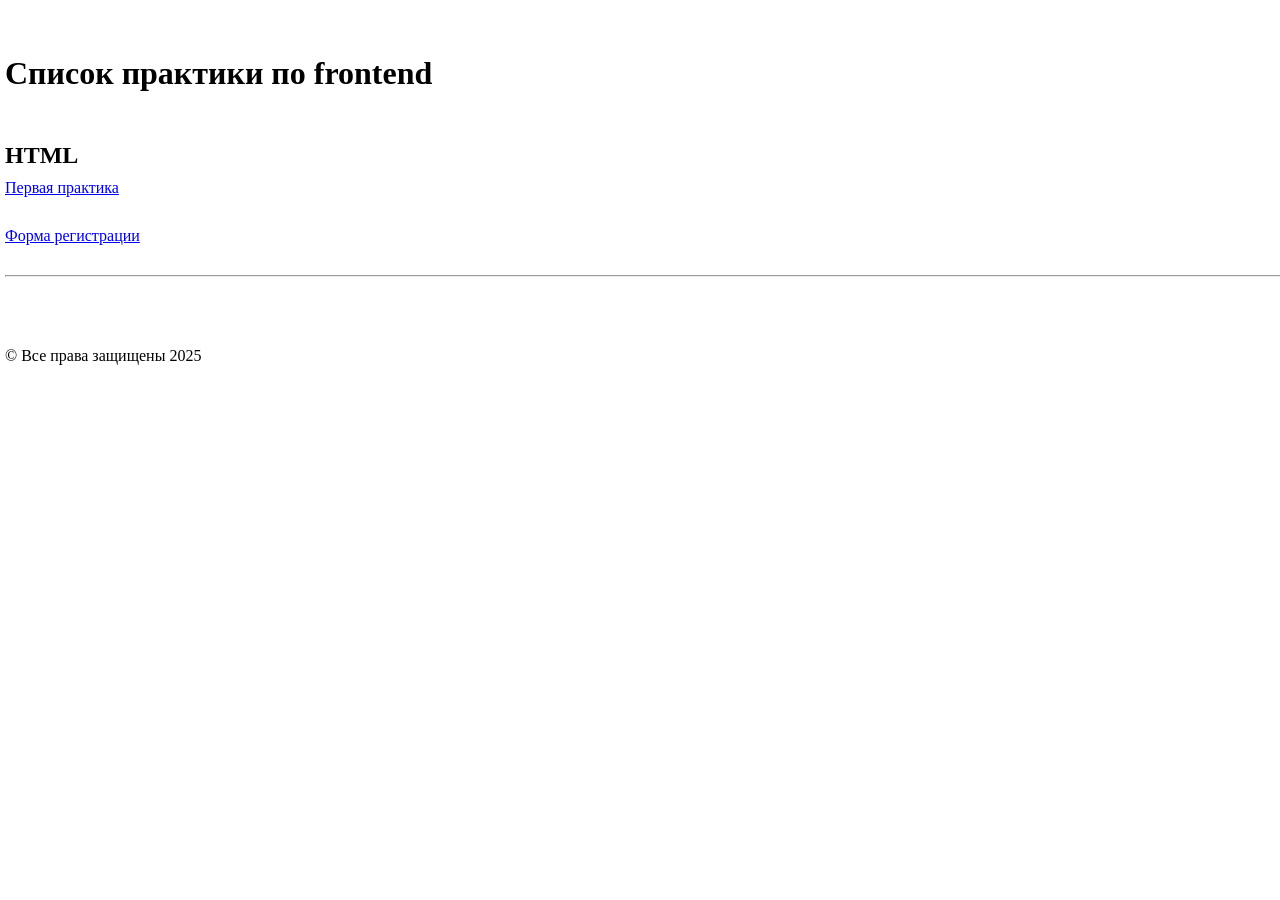
==== index.html @ 7e640acb "версия проекта, задачи выполнены" ====
<!DOCTYPE html>
<html lang="en">

    <head>
        <meta charset="UTF-8">
        <meta name="viewport" content="width=device-width, initial-scale=1.0">
        <link rel="stylesheet" href="/css/style.css">
        <title>Document</title>
    </head>

    <body>
        <header class="header header--index">
            <div class="container">
                <h1>Список практики по frontend</h1>
            </div>
        </header>

        <main class="main">
            <div class="container">
                <h2>HTML</h2>
                <section class="practice">
                    <a href="practice.html">Первая практика</a>
                </section>
                <section class="registration">
                    <a href="registration.html">Форма регистрации</a>
                </section>
                <hr>
            </div>
        </main>

        <footer class="footer">
            <div class="container">
                <p>&#169; Все права защищены 2025</p>
            </div>
        </footer>
    </body>

</html>
---- css/style.css ----
* {
  padding: 0px;
  margin: 0px;
}

body {
  padding: 5px;
}

.container {
  width: 1400px;
  margin: auto;
}

.header, .footer {
  padding-top: 50px;
  padding-bottom: 50px;
}

section {
  margin-bottom: 30px;
}

h2 {
  margin-bottom: 10px;
}

h3 {
  margin-bottom: 5px;
}

ul li + li {
  padding-top: 10px;
}

.form__title {
  text-align: center;
}

label {
  display: block;
  margin-bottom: 20px;
}

.btn {
  padding: 10px;
}

.check {
  display: flex;
  align-items: center;
  gap: 10px;
}

input {
  height: 30px;
}

hr {
  margin-bottom: 20px;
}

.forms {
  width: 400px;
  display: flex;
  flex-direction: column;
  gap: 10px;
}
.forms__fieldset {
  padding: 15px;
}
.forms__fieldset input,
.forms__fieldset textarea {
  width: 100%;
}
.forms__fieldset label {
  margin-bottom: 0;
}

th {
  width: 130px;
}

td {
  padding: 5px;
}

.opisanie {
  width: 250px;
}/*# sourceMappingURL=style.css.map */
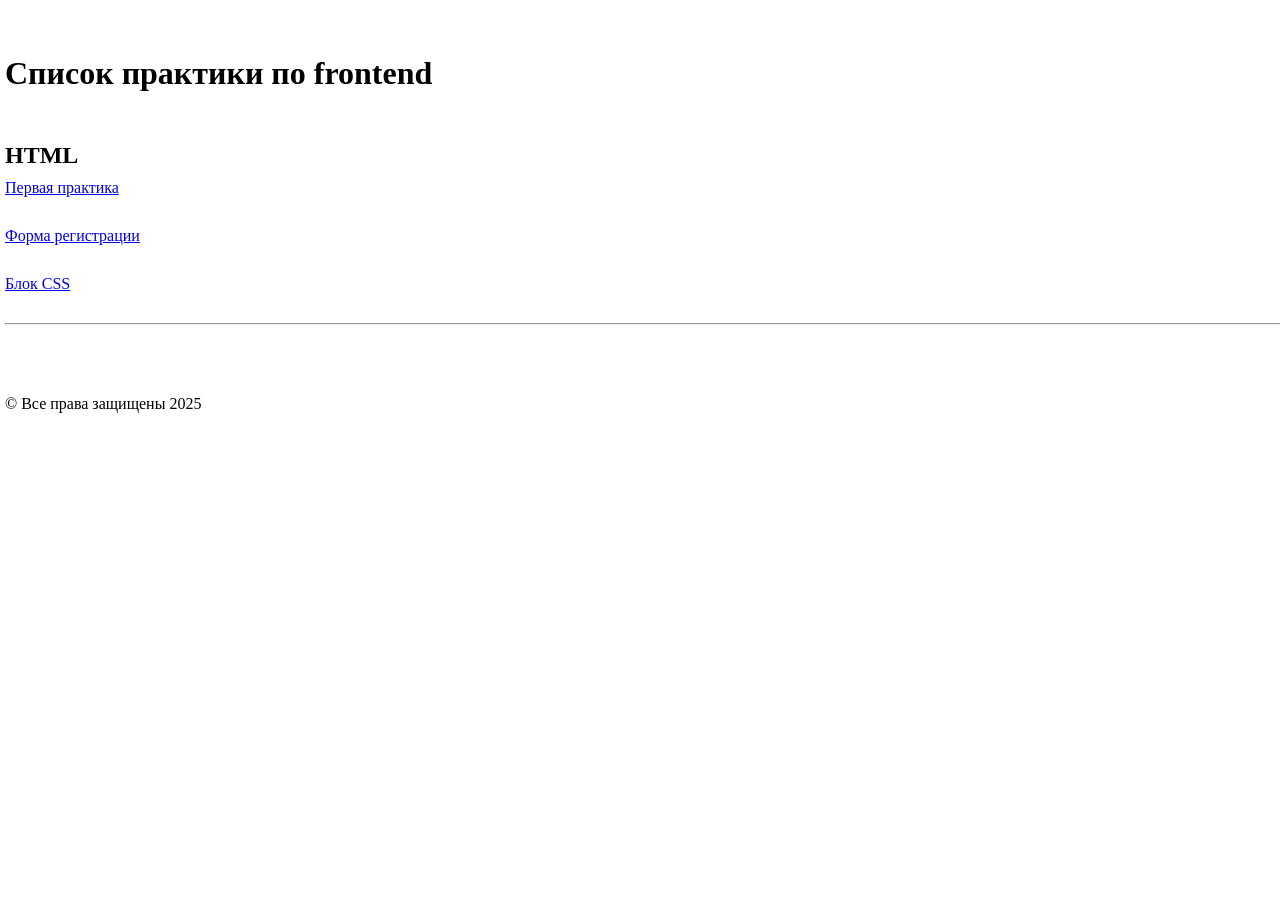
==== commit 560faff1: "css_tasks" ====
--- a/index.html
+++ b/index.html
@@ -24,6 +24,9 @@
                 <section class="registration">
                     <a href="registration.html">Форма регистрации</a>
                 </section>
+                <section class="CSS">
+                    <a href="css.html">Блок CSS</a>
+                </section>
                 <hr>
             </div>
         </main>
